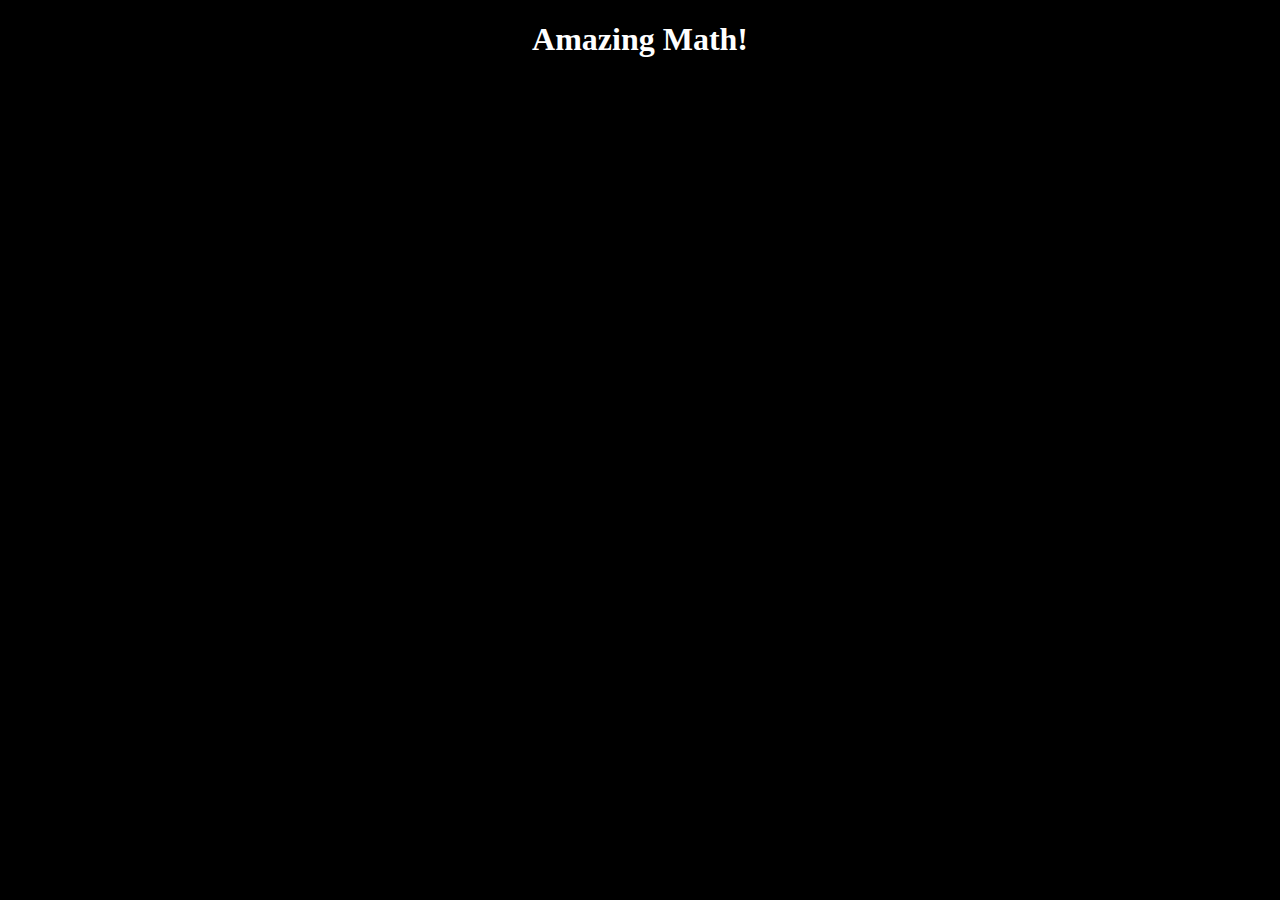
==== index.html @ 2b353aed "Awaiting First Game" ====
<!DOCTYPE html>
<html>
    <head>
        <meta charset="UTF-8"/>
        <link rel="stylesheet" href="style.css"/>
    </head>
    <body>
        <center><h1>Amazing Math!</h1></center>
        
    </body>
</html>
---- style.css ----
body {
    background-color: black;
    color: white;
}
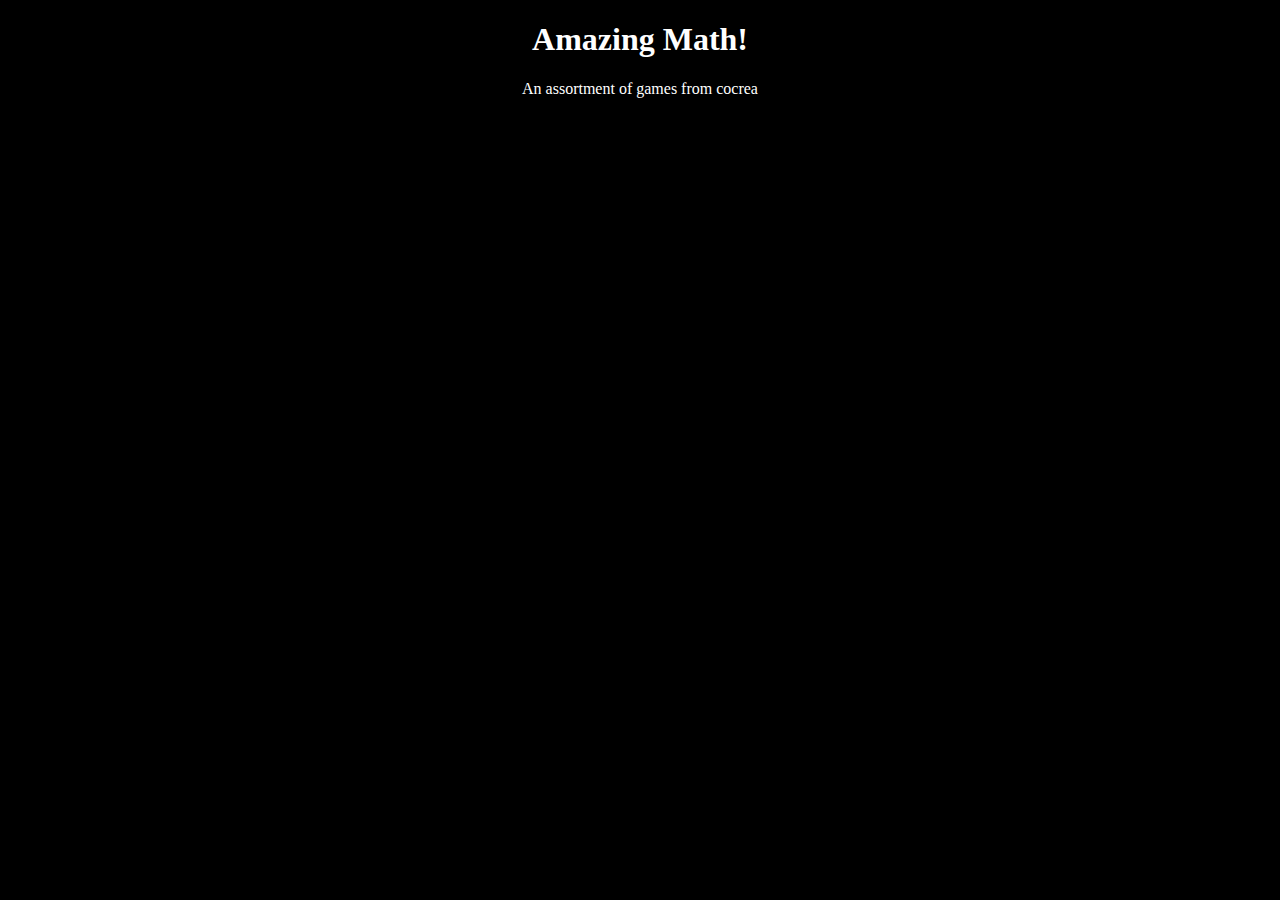
==== commit 68e12e21: "Width Testing" ====
--- a/index.html
+++ b/index.html
@@ -6,6 +6,8 @@
     </head>
     <body>
         <center><h1>Amazing Math!</h1></center>
-        
+        <center> An assortment of games from <a href="https://cocrea.world">cocrea</a></center>
+        <iframe id="iframe-cocrea" width="1450px" height="750px" src="https://cocrea.world/embed/1638535055592194049?type=player&showCreator=true&showOperating=true" title="Blocked/Scratch project hosted on Cocrea." frameborder="0" allow="accelerometer; autoplay; clipboard-write; encrypted-media; gyroscope; picture-in-picture; web-share" allowFullScreen></iframe>
+
     </body>
 </html>--- a/style.css
+++ b/style.css
@@ -1,4 +1,12 @@
 body {
     background-color: black;
     color: white;
+}
+a {
+    text-decoration: none;
+    color: white;
+}
+a:hover {
+    color: blue;
+    text-decoration: underline;
 }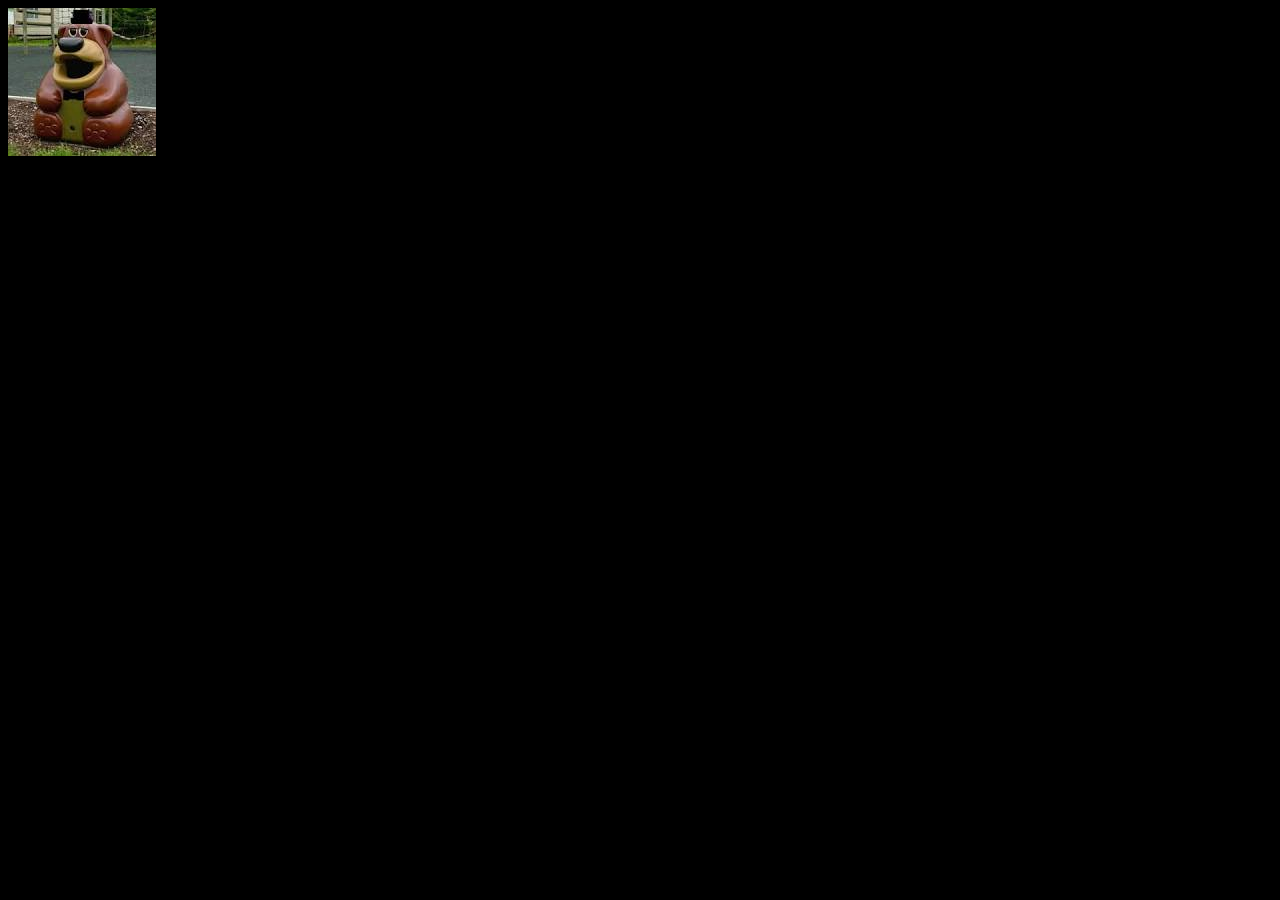
==== commit 96d962a0: "wish" ====
--- a/index.html
+++ b/index.html
@@ -1,13 +1,12 @@
 <!DOCTYPE html>
-<html>
-    <head>
-        <meta charset="UTF-8"/>
-        <link rel="stylesheet" href="style.css"/>
-    </head>
-    <body>
-        <center><h1>Amazing Math!</h1></center>
-        <center> An assortment of games from <a href="https://cocrea.world">cocrea</a></center>
-        <iframe id="iframe-cocrea" width="1450px" height="750px" src="https://cocrea.world/embed/1638535055592194049?type=player&showCreator=true&showOperating=true" title="Blocked/Scratch project hosted on Cocrea." frameborder="0" allow="accelerometer; autoplay; clipboard-write; encrypted-media; gyroscope; picture-in-picture; web-share" allowFullScreen></iframe>
-
-    </body>
+<html lang="en">
+<head>
+    <meta charset="UTF-8">
+    <meta name="viewport" content="width=device-width, initial-scale=1.0">
+    <link rel="stylesheet" href="style.css">
+    <title>Document</title>
+</head>
+<body>
+    <div id="fredrick-fazballs"><img src="fredrick.jpeg" alt="haha"></img></div>
+</body>
 </html>--- a/style.css
+++ b/style.css
@@ -2,11 +2,10 @@
     background-color: black;
     color: white;
 }
-a {
-    text-decoration: none;
-    color: white;
-}
-a:hover {
-    color: blue;
-    text-decoration: underline;
+#fredrick-fazballs {
+    
+    align-items: center;
+    justify-content: center;
+    width: 300px;
+    height: 300px;
 }